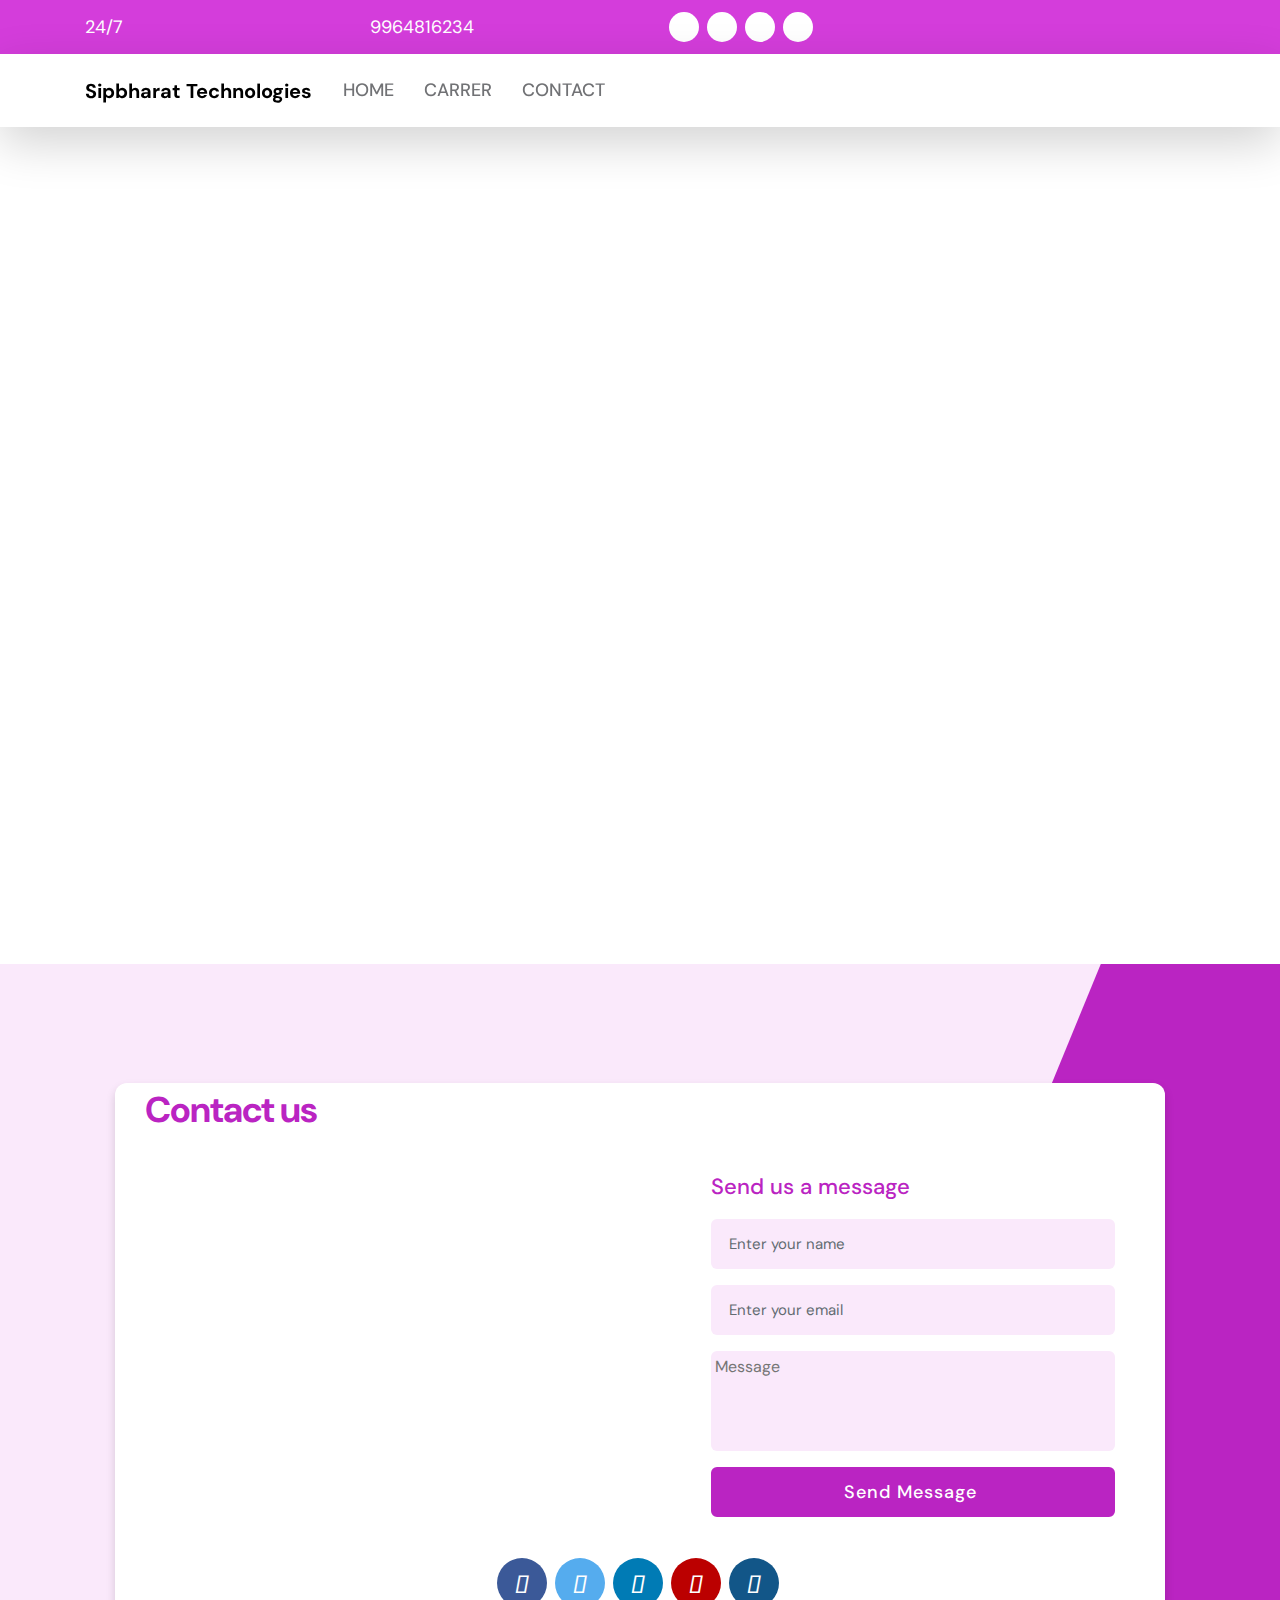
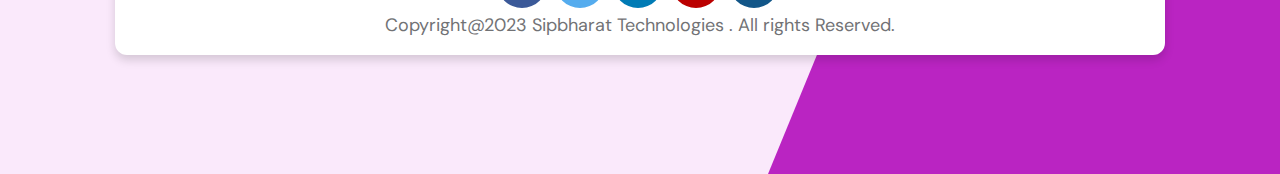
==== application.html @ 9116c196 "Updated color and text" ====
<!doctype html>
<html lang="en">
    <head>
        <meta charset="utf-8">
        <meta name="viewport" content="width=device-width, initial-scale=1">

        <meta name="description" content="">
        <meta name="author" content="Tooplate">

        <title>Apply-Sipbharat Technologies Technologies</title>

        <!-- CSS FILES -->
        <link rel="stylesheet" href="https://stackpath.bootstrapcdn.com/bootstrap/4.5.0/css/bootstrap.min.css">
        <link href="https://stackpath.bootstrapcdn.com/font-awesome/4.7.0/css/font-awesome.min.css" rel="stylesheet">
        <script src="https://code.jquery.com/jquery-3.5.1.slim.min.js"></script>
        <!-- CSS FILES -->
       
    <link rel="stylesheet" href="https://maxcdn.bootstrapcdn.com/font-awesome/4.5.0/css/font-awesome.min.css">
    
        <link rel="preconnect" href="https://fonts.googleapis.com">
    
        <link rel="preconnect" href="https://fonts.gstatic.com" crossorigin>
    
        <link href="https://fonts.googleapis.com/css2?family=DM+Sans:wght@400;500;700&display=swap" rel="stylesheet">
    
        <link href="css/bootstrap.min.css" rel="stylesheet">
    
        <link href="css/bootstrap-icons.css" rel="stylesheet">
    
        <link href="css/magnific-popup.css" rel="stylesheet">
    
        <link href="css/style.css" rel="stylesheet">
        
<style>



</style>

    </head>
    
    <body id="section_1">

        <header class="site-header">
            <div class="container">
                <div class="row align-items-center">

                    <div class="col-lg-3 col-md-5 col-7">
                        <p class="text-white mb-0">
                            <i class="bi-clock   site-header-icon me-2"></i>
                            24/7
                        </p>
                    </div>

                    <div class="col-lg-2 col-md-3 col-5">
                        <p class="text-white mb-0">
                            <a href="tel: 240-480-9600" class="text-white">
                                <i class="bi-telephone site-header-icon me-2"></i>
                                9964816234
                            </a>
                        </p>
                    </div>

                    <div class="col-lg-3 col-md-3 col-12 ms-auto">
                        <ul class="social-icon">
                            <li><a href="https://www.facebook.com/people/CalcTechnologies-CT/pfbid02JUg8E5NeWojqjAe3LrKqL9PtEWa7393qyUUVq8EMoqv3v3vVHGowJwouTCu3xsAVl/" class="social-icon-link bi-facebook"></a></li>

                            <li><a href="https://www.instagram.com/calc.technologies/"  class="social-icon-link bi-instagram"></a></li>

                            <li><a href="https://twitter.com/calctechsocial" class="social-icon-link bi-twitter"></a></li>

                            <li><a href="https://www.youtube.com/@calctechnologies" class="social-icon-link bi-youtube"></a></li>
                        </ul>
                    </div>

                </div>
            </div>
        </header>

        <nav class="navbar navbar-expand-lg bg-white shadow-lg">
            <div class="container">

                <a href="#" class="navbar-brand">Sipbharat Technologies</a>

                <button class="navbar-toggler" type="button" data-bs-toggle="collapse" data-bs-target="#navbarNav" aria-controls="navbarNav" aria-expanded="false" aria-label="Toggle navigation">
                    <span class="navbar-toggler-icon"></span>
                </button>

                <div class="collapse navbar-collapse" id="navbarNav">
                    <ul class="navbar-nav ms-auto">
                        <li class="nav-item">
                            <A class="nav-link" href="index.html">HOME</A>
                        </li> 

                         <li class="nav-item">
                            <a class="nav-link click-scroll" href="carrer.html"><small class="small-title"><strong class="text-warning"></strong></small> Carrer</a>
                        </li>

                       

                        <li class="nav-item">
                            <a class="nav-link click-scroll" href="#section_6"><small class="small-title"><strong class="text-warning"></strong></small> Contact</a>
                        </li>
                    </ul>
                <div>
                        
            </div>
        </nav>

             
        
       <div class="appform">
        <iframe src="https://script.google.com/macros/s/AKfycbyAHTy2WxW5twuwyEk3OPNB1_ejkv7ZWHJkvmR1WidONp0SBfmsNW7K47UZ-phNxazO/exec" frameborder="0" width="100%" height="830px">

        </iframe>
       </div>
             
                
                
       <section class="const" id="section_6">

        <div class="container2">
            <h3 class="contact-heading">Contact us</h3>

            <div class="content">
              <div class="image-box">
              <img src="images/FOOTERIMG.png" class="contact-image" alt="">
              </div>
            <form action="#">
              <div class="topic">Send us a message</div>
              <div class="input-box">
                <input type="text" required>
                <label>Enter your name</label>
              </div>
              <div class="input-box">
                <input type="text" required>
                <label>Enter your email</label>
              </div>
              <div class="message-box ">
                <label>Enter your message</label>
                <textarea class="message-box" placeholder="Message"></textarea>
              </div>
              <div class="input-box">
                <input type="submit" value="Send Message">
              </div>
            </form>
          </div><div class="">
            <div class="rounded-social-buttons">
                <a class="social-button facebook" href="https://www.facebook.com/" target="_blank"><i class="fab fa-facebook-f"></i></a>
                <a class="social-button twitter" href="https://www.twitter.com/" target="_blank"><i class="fab fa-twitter"></i></a>
                <a class="social-button linkedin" href="https://www.linkedin.com/" target="_blank"><i class="fab fa-linkedin"></i></a>
                <a class="social-button youtube" href="https://www.youtube.com/" target="_blank"><i class="fab fa-youtube"></i></a>
                <a class="social-button instagram" href="https://www.instagram.com/" target="_blank"><i class="fab fa-instagram"></i></a>
            </div>
            <p align="center">Copyright@2023 Sipbharat Technologies . All rights Reserved.</p>
        </div>
          </div>
    </section>

        <!-- JAVASCRIPT FILES -->
        <script>
            var form = document.getElementById('sheetdb-form');
            form.addEventListener("submit", e => {
              e.preventDefault();
              fetch(form.action, {
                  method : "POST",
                  body: new FormData(document.getElementById("sheetdb-form")),
              }).then(
                  response => response.json()
              ).then((html) => {
                // you can put any JS code here
                alert('success')
              });
            });
          </script>
        <script src="js/jquery.min.js"></script>
        <script src="js/bootstrap.min.js"></script>
        <script src="js/jquery.sticky.js"></script>
        <script src="js/jquery.magnific-popup.min.js"></script>
        <script src="js/magnific-popup-options.js"></script>
        <script src="js/click-scroll.js"></script>
        <script src="js/custom.js"></script>
        <script defer src="https://use.fontawesome.com/releases/v5.0.13/js/all.js" integrity="sha384-xymdQtn1n3lH2wcu0qhcdaOpQwyoarkgLVxC/wZ5q7h9gHtxICrpcaSUfygqZGOe" crossorigin="anonymous"></script>
         
    </body>
</html>
---- css/style.css ----
/*

Tooplate 2130 Waso Strategy

https://www.tooplate.com/view/2130-waso-strategy

Free Bootstrap 5 HTML Template

*/


/*---------------------------------------
  CUSTOM PROPERTIES ( VARIABLES )             
-----------------------------------------*/
html, body {
  // Smooth scroll always for html tag
  scroll-behavior: smooth;
  // scroll-snap-type: y; // <-- snap in y axis
}
.imgd{
  margin-bottom:20px ;
}
:root {
  --white-color:                  #ffffff;
  /* --primary-color:                #f9c10b; */
  /* --primary-color:                #F273E6; */
  --primary-color: #d43ddb;
  --secondary-color:              #AEB6BF;
  --section-bg-color:             #f5f5f5;
  --dark-color:                   #000000;
  --p-color:                      #717275;

  --body-font-family:             'DM Sans', sans-serif;

  --h1-font-size:                 60px;
  --h2-font-size:                 42px;
  --h3-font-size:                 36px;
  --h4-font-size:                 32px;
  --h5-font-size:                 24px;
  --h6-font-size:                 22px;
  --p-font-size:                  18px;
  --menu-font-size:               14px;
  --copyright-text-font-size:     16px;

  --font-weight-normal:           400;
  --font-weight-medium:           500;
  --font-weight-bold:             700;
}
.social-icon-link{
 font-size: 5px;
}

body {
    background: var(--white-color);
    font-family: var(--body-font-family); 
}


/*---------------------------------------
  TYPOGRAPHY               
-----------------------------------------*/

h2,
h3,
h4,
h5,
h6 {
  color: var(--dark-color);
}

h1,
h2,
h3,
h4,
h5,
h6 {
  font-weight: var(--font-weight-bold);
  letter-spacing: -1px;
}

h1 {
  font-size: var(--h1-font-size);
  letter-spacing: -2px;
}

h2 {
  font-size: var(--h2-font-size);
  letter-spacing: -2px;
}

h3 {
  font-size: var(--h3-font-size);
  line-height: inherit;
}

h4 {
  font-size: var(--h4-font-size);
  line-height: inherit;
}

h5 {
  font-size: var(--h5-font-size);
  line-height: normal;
}

h6 {
  font-size: var(--h6-font-size);
}

p {
  color: var(--p-color);
  font-size: var(--p-font-size);
  font-weight: var(--font-weight-normal);
}

ul li {
  color: var(--p-color);
  font-size: var(--p-font-size);
  font-weight: var(--font-weight-normal);
}

a, 
button {
  touch-action: manipulation;
  transition: all 0.3s;
}

a {
  color: var(--p-color);
  text-decoration: none;
}

a:hover {
  color: var(--primary-color);
}

::selection {
  background: var(--primary-color);
  color: var(--white-color);
}

::-moz-selection {
  background: var(--primary-color);
  color: var(--white-color);
}

.section-hero ::selection,
.bg-warning ::selection {
  background: #f9d55c;
}

.section-padding {
  padding-top: 70px;
  padding-bottom: 70px; 

}


.custom-border-radius {
  border-radius: 20px;
}

b,
strong {
  font-weight: var(--font-weight-bold);
}

.small-title {
  text-transform: uppercase;
}


/*---------------------------------------
  CUSTOM ICON               
-----------------------------------------*/
.custom-icon {
  display: inline-block;
  height: 45px;
  width: 45px;
  line-height: 45px;
  border: 3px solid var(--white-color);
  text-align: center;
  border-radius: 50%;
  font-size: 20px;
  position: relative;
}

.custom-icon::before,
.custom-icon::after {
  box-sizing: inherit;
  content: "";
  position: absolute;
  width: 100%;
  height: 100%;
  left: 0;
  top: 0;
  border-radius: 50%;
}

.custom-icon::before {
  border: 3px solid transparent;
}

.custom-icon::after {
  border: 0 solid transparent;
}

.custom-icon:hover {
  border-color: transparent;
}

.custom-icon:hover::before {
  border-top-color: var(--primary-color);
  border-right-color: var(--primary-color);
  border-bottom-color: var(--primary-color);
  transition: border-top-color .15s linear,border-right-color .15s linear .1s,border-bottom-color .15s linear .2s;
}

.custom-icon:hover::after {
  border-top: 3px solid var(--primary-color);
  border-left-width: 3px;
  border-right-width: 3px;
  transform: rotate(270deg);
  transition: transform .4s linear 0s,border-left-width 0s linear .35s;
}

.play-icon::before {
  position: relative;
  left: 1px;
}


/*---------------------------------------
  CUSTOM BUTTON               
-----------------------------------------*/
.custom-btn {
  background: var(--secondary-color);
  border-radius: 100px;
  color: var(--white-color);
  font-size: var(--copyright-text-font-size);
  font-weight: var(--font-weight-bold);
  padding: 12px 24px;
}

.custom-btn:hover {
  background: var(--primary-color);
  color: var(--white-color);
}

.custom-bg-primary {
  background: var(--primary-color);
}

.custom-bg-primary:hover {
  background: var(--white-color);
  color: var(--dark-color);
}


/*---------------------------------------
  NAVIGATION              
-----------------------------------------*/
.navbar {
  z-index: 9;
  right: 0;
  left: 0;
}

.navbar-brand {
  font-size: 20px;
  font-weight: var(--font-weight-bold);
  color:black;
}

.navbar-expand-lg .navbar-nav .nav-link {
  padding-right: 15px;
  padding-left: 15px;
}

.navbar-nav .nav-link {
  color: var(--p-color);
  font-size:18px;
  font-weight: var(--font-weight-medium);
  text-transform: uppercase;
  padding-top: 15px;
  padding-bottom: 15px;
}

.navbar-nav .nav-link.active, 
.navbar-nav .nav-link:hover,
.projects-detail-page .navbar-nav .nav-link.active:hover {
  color: var(--primary-color);
}

.projects-detail-page .navbar-nav .nav-link.active {
  color: var(--p-color);
}

.navbar-toggler {
  border: 0;
  padding: 0;
  cursor: pointer;
  margin: 0;
  width: 30px;
  height: 35px;
  outline: none;
}

.navbar-toggler:focus {
  outline: none;
  box-shadow: none;
}

.navbar-toggler[aria-expanded="true"] .navbar-toggler-icon {
  background: transparent;
}

.navbar-toggler[aria-expanded="true"] .navbar-toggler-icon:before,
.navbar-toggler[aria-expanded="true"] .navbar-toggler-icon:after {
  transition: top 300ms 50ms ease, -webkit-transform 300ms 350ms ease;
  transition: top 300ms 50ms ease, transform 300ms 350ms ease;
  transition: top 300ms 50ms ease, transform 300ms 350ms ease, -webkit-transform 300ms 350ms ease;
  top: 0;
}

.navbar-toggler[aria-expanded="true"] .navbar-toggler-icon:before {
  transform: rotate(45deg);
}

.navbar-toggler[aria-expanded="true"] .navbar-toggler-icon:after {
  transform: rotate(-45deg);
}

.navbar-toggler .navbar-toggler-icon {
  background: var(--dark-color);
  transition: background 10ms 300ms ease;
  display: block;
  width: 30px;
  height: 2px;
  position: relative;
}

.navbar-toggler .navbar-toggler-icon:before,
.navbar-toggler .navbar-toggler-icon:after {
  transition: top 300ms 350ms ease, -webkit-transform 300ms 50ms ease;
  transition: top 300ms 350ms ease, transform 300ms 50ms ease;
  transition: top 300ms 350ms ease, transform 300ms 50ms ease, -webkit-transform 300ms 50ms ease;
  position: absolute;
  right: 0;
  left: 0;
  background: var(--dark-color);
  width: 30px;
  height: 2px;
  content: '';
}

.navbar-toggler .navbar-toggler-icon::before {
  top: -8px;
}

.navbar-toggler .navbar-toggler-icon::after {
  top: 8px;
}

.breadcrumb-item.active {
  color: var(--primary-color);
}


/*---------------------------------------
  SITE HEADER              
-----------------------------------------*/
.site-header {
  background: var(--primary-color);
  padding-top: 10px;
  padding-bottom: 10px;
}

.site-header-icon {
  color: var(--dark-color);
}

.site-header .social-icon {
  text-align: right;
}


/*---------------------------------------
  HERO              
-----------------------------------------*/
.hero {
  position: relative;
  height: calc(100vh - 133px);
}

.section-hero {
  background-image: url('../images/jason-goodman-MUZFKa_mttU-unsplash.jpg');
  background-repeat: no-repeat;
  background-position: center;
  background-size: cover;
  position: relative;
  height: auto;
  padding-top: 180px;
  padding-bottom: 180px;
}

.section-hero::before {
  content: "";
  background: linear-gradient(to top, var(--dark-color), transparent 90%);
  position: absolute;
  top: 0;
  right: 0;
  left: 0;
  width: 100%;
  height: 100%;
  pointer-events: none;
  opacity: 0.7;
}

.section-hero-text {
  position: relative;
}

.carousel {
  padding-right: 0;
  padding-left: 0;
}

.hero-carousel,
.carousel-inner,
.carousel-item {
  height: 100%;
}

.carousel-image-wrap::before {
  content: "";
  background: linear-gradient(to top, var(--dark-color), transparent 90%);
  position: absolute;
  z-index: 2;
  top: 0;
  right: 0;
  left: 0;
  width: 100%;
  height: 100%;
  pointer-events: none;
  opacity: 0.7;
}

.carousel-caption {
  z-index: 9;
  top: 32%;
  bottom: 0;
  left: 0;
  text-align: left;
  width: 50%;
  margin-right: 12px;
  margin-left: 12px;
}

.carousel-image-wrap {
  position: absolute;
  top: 0;
  right: 0;
  bottom: 0;
  width: 100%;
  height: 100%;
  margin-left: auto;
}

.carousel-image {
  width: 100%;
  height: 100%;
  object-fit: cover;
}

.carousel-control-next, 
.carousel-control-prev {
  top: auto;
  bottom: 50px;
  opacity: 1;
}

.carousel-control-prev {
  left: auto;
  right: 70px;
}

.carousel-control-next-icon, 
.carousel-control-prev-icon {
  width: 70px;
  height: 70px;
}

.form-align{
  position: relative;
  right:50px;
}
/*---------------------------------------
  ABOUT              
-----------------------------------------*/
.about-image-wrap {
  border-radius: 20px;
  position: relative;
  overflow: hidden;
}

.about-image-info {
  background: linear-gradient(to top, var(--dark-color), transparent 90%);
  position: absolute;
  bottom: 0;
  right: 0;
  left: 0;
  padding: 40px;
}

.about-image {
  border-radius: 20px;
  width: 100%;
  height: 100%;
  object-fit: cover;
}

.about-thumb {
  background: var(--primary-color);
  border-radius: 20px;
  margin-bottom: 24px;
  padding: 40px;
}


/*---------------------------------------
  SERVICES              
-----------------------------------------*/
.services {
  background: var(--section-bg-color);
}

.nav-tabs {
  border-bottom: 0;
}

.nav-tabs .nav-link,
.nav-tabs .nav-link span {
  color: var(--p-color);
  display: block;
  text-align: left;
}

.nav-tabs .nav-link {
  border-radius: 0;
  border: 0;
  border-left: 7px solid var(--p-color);
  margin-right: 30px;
  margin-left: 30px;
  margin-bottom: 30px;
  padding: 30px;
  transition: all 0.3s ease-in-out;
}

.nav-tabs .nav-item.show .nav-link, 
.nav-tabs .nav-link.active,
.nav-tabs .nav-link:focus, 
.nav-tabs .nav-link:hover {
  border-left-color: var(--secondary-color);
  background: var(--white-color);
  box-shadow: 0 1rem 3rem rgba(0,0,0,.175);
}

.nav-tabs .nav-link.active h3,
.nav-tabs .nav-link:focus h3, 
.nav-tabs .nav-link:hover h3 {
  color: var(--primary-color);
}


/*---------------------------------------
  PROJECTS              
-----------------------------------------*/
.projects-thumb {
  border-radius: 20px;
  position: relative;
  overflow: hidden;
  margin-bottom: 24px;
  transition: all 0.3s;
  cursor: pointer;
}

.projects-thumb-large {
  min-height: 356px;
}

.projects-thumb:hover {
  background: var(--white-color);
  box-shadow: 0 1rem 3rem rgba(0,0,0,.175);
}

.projects-thumb:hover .projects-image {
  transform: scale(1.2);
}

.projects-thumb:hover .projects-title-wrap {
  padding-bottom: 30px;
}

.projects-thumb:hover .custom-btn,
.projects-btn-wrap .custom-btn:hover {
  background: var(--primary-color);
}

.projects-title-wrap {
  background: linear-gradient(to top, var(--dark-color), transparent 90%);
  position: absolute;
  bottom: 0;
  right: 0;
  left: 0;
  padding: 25px 25px 10px 25px;
  transition: all 0.2s;
}

.projects-small-title {
  color: var(--primary-color);
  text-transform: uppercase;
}

.projects-title {
  color: var(--white-color);
}

.projects-image {
  border-radius: 20px;
  width: 100%;
  height: auto;
  transition: all 0.3s;
}

.projects-thumb-large .projects-image {
  object-fit: cover;
  height: 100%;
}

.projects-btn-wrap {
  position: absolute;
  bottom: 25px;
  right: 25px;
}

.projects-btn-wrap .custom-btn {
  font-size: 30px;
  padding: 7.5px 15px;
}

.linkss{
 margin: 10px;;
}
/*---------------------------------------
  CONTACT INFO               
-----------------------------------------*/
.contact-thumb {
  position: relative;
  /* bottom: 20px; */
  top: 50PX;;
  
  LEFT:50PX;
  margin-bottom: -140px;
  display: flex;
  /* justify-content: center; */
 align-items: center;
}

.contact-info {
  border-radius: 20px;
  padding: 40px;
}

.google-map {
  border-radius: 20px;
}

.contact-icon {
  color: var(--primary-color);
  font-size: var(--h4-font-size);
}


/*---------------------------------------
  CONTACT              
-----------------------------------------*/
.contact{
  background-color: #d43ddb;
}

.contact-form {
  margin-top: 30px;
  margin-right: 30px;
}
.form-control{
  margin: 50px;

}


/*---------------------------------------
  CUSTOM FORM               
-----------------------------------------*/
.custom-form .form-control {
  background: transparent;
 
  box-shadow: none;
  border-radius: 0;
  border: 0;
  border-bottom: 3px solid var(--section-bg-color);
  margin-bottom: 24px;
  padding-top: 13px;
  padding-bottom: 13px;
  transition: all 0.3s;
  outline: none;
}

.custom-form .form-control:hover,
.custom-form .form-control:focus {
  background: var(--white-color);
}

.custom-form button[type="submit"] {
  background: var(--secondary-color);
  border-radius: 100px;
  border: 0;
  color: var(--white-color);
  font-weight: var(--font-weight-bold);
  transition: all 0.3s;
  margin-bottom: 0;
}

.custom-form button[type="submit"]:hover,
.custom-form button[type="submit"]:focus {
  background: var(--white-color);
  color: var(--dark-color);
}


/*---------------------------------------
  SITE FOOTER              
-----------------------------------------*/
.site-footer {
  background: var(--primary-color);
  padding-top: 40px;
  padding-bottom: 40px;
}

.site-footer .copyright-text {
  color: var(--white-color);
  font-size: var(--copyright-text-font-size);
}


/*---------------------------------------
  SOCIAL ICON               
-----------------------------------------*/
.social-icon {
  margin: 0;
  padding: 0;
}

.social-icon li {
  list-style: none;
  display: inline-block;
  vertical-align: top;
}

.social-icon-link {
  background: var(--white-color);
  border-radius: 20px;
  font-size: var(--copyright-text-font-size);
  color: var(--dark-color);
  display: inline-block;
  vertical-align: top;
  margin: 2px;
  width: 30px;
  height: 30px;
  line-height: 30px;
  text-align: center;
}

.social-icon-link:hover {
  color: var(--primary-color);
}


/*---------------------------------------
  RESPONSIVE STYLES               
-----------------------------------------*/
@media screen and (min-width: 1600px) {
  .projects .card {
    min-height: 416px;
  }
}

@media screen and (max-width: 1280px) {
  .contact svg {
    bottom: 0;
    margin-bottom: 0;
  }
}

@media screen and (max-width: 991px) {
  h1 {
    font-size: 48px;
  }

  h2 {
    font-size: 36px;
  }

  h3 {
    font-size: 32px;
  }

  h4 {
    font-size: 28px;
  }

  h5 {
    font-size: 20px;
  }

  h6 {
    font-size: 18px;
  }

  .section-padding {
    padding-top: 40px;
    padding-bottom: 40px;
  }

  .custom-btn {
    font-size: var(--copyright-text-font-size);
    padding: 8px 16px;
  }

  .navbar-expand-lg .navbar-nav .nav-link {
    padding-left: 0;
  }

  .navbar-nav .nav-link {
    padding-top: 10px;
    padding-bottom: 10px;
  }

  .site-header .social-icon {
    text-align: left;
    margin-top: 10px;
  }

  .carousel-caption {
    width: 100%;
  }

  .about-thumb {
    padding: 30px;
  }

  .about-image {
    height: auto;
    margin-bottom: 24px;
  }

  .contact-container-wrap {
    padding-bottom: 50px;
  }

  .contact-form {
    margin-right: 0;
    margin-top: 80px;
    margin-bottom: 50px;
    
  }

  .col-lg-4{
    position: relative;
    left:70px
  }
  .contact-thumb {
    bottom: 0;
    margin-bottom: 0;
  }

  .site-footer {
    text-align: center;
  }
}

@media screen and (max-width: 480px) {
  h1 {
    font-size: 38px;
  }

  h2 {
    font-size: 32px;
  }

  h3 {
    font-size: 28px;
  }

  h4 {
    font-size: 24px;
  }

  h5 {
    font-size: 20px;
  }

  .contact-icon {
    font-size: 24px;
  }

  .site-header p {
    font-size: 14px;
  }

  .carousel-control-next, 
  .carousel-control-prev {
    bottom: 20px;
  }

  .nav-tabs .nav-link {
    margin-right: 0;
    margin-left: 0;
    padding: 15px;
  }

  .contact-info {
    padding: 30px 25px;
  }

  .site-footer-wrap {
    flex-direction: column;
  }

  .copyright-text {
    padding-bottom: 10px;
  }
}
html, body {

  // Smooth scroll always for html tag
  
  scroll-behavior: smooth;
  
  // scroll-snap-type: y; // <-- snap in y axis
  
  }
  

@media screen and (max-width:420px) {
  .col-lg-4{
    position: relative;
    left:10px;
    right: 90px; 
    
  }
}
/*team*/
/* * {
  margin: 0;
  padding: 0;
  box-sizing: border-box;
} */
/* .container-s{
  background-color: lightsteelblue;
} */

.card .content {
  display: flex;
  justify-content: center;
  align-items: center;
}

.containers {
  max-width: 1250px;
  margin-left: auto;
  margin-right: auto;
  padding: 10px 0;
}
.cards-containers {
  height: 100vh;
  display: flex;
  align-items: center;
  justify-content: space-around;
  flex-wrap: wrap;
  padding-left: 15px;
  padding-right: 15px;
}

.card {
  max-width: 210px;
  height: 400px;
  position: relative;
  box-shadow: 0 0 15px rgba(0, 0, 0, .2);
  margin: 25px 0;
  width: 30%;
}
 /* contact css starts */
 .const{
  height:90vh;
width: 100%;
display: flex;
align-items: center;
justify-content: center;
background: #fae9fb;
position:absolute;
}
.contact-heading{
  color:#ba24c2;
  margin-left: 30px;
}
.const:before{
content: '';
position: absolute;
height: 100%;
width: 100%;
left: 0;
top: 0;
background: #ba24c2;
clip-path: polygon(86% 0, 100% 0, 100% 100%, 60% 100%);
}
.container2{
z-index: 12;
max-width: 1050px;
width: 100%;
background: #fff;
border-radius: 12px;
margin: 0 20px;
box-shadow: 0 5px 10px rgba(0, 0, 0, 0.15);
}
.container2 .content{
display: flex;
align-items: center;
justify-content: space-between;
padding: 25px 20px;
position: relative;
}
.content .image-box{
max-width: 55%;
position:relative;
left:10%;
}
.content .image-box img{
width: 70%;
border-radius: 2rem;
}
.content .topic{
font-size: 22px;
font-weight: 500;
color: #ba24c2;
}
.content form{
width: 40%;
margin-right: 30px;
}
.content .input-box{
height: 50px;
width: 100%;
margin: 16px 0;
position: relative;
}
.content .input-box input{
position: absolute;
height: 100%;
width: 100%;
border-radius: 6px;
font-size: 16px;
outline: none;
padding-left: 16px;
background: #fae9fb;
border: 2px solid transparent;
transition: all 0.3s ease;
}
.content .input-box input:focus,
.content .input-box input:valid{
border-color: #ba24c2;
background-color: #fff;
}
.content .input-box label{
position: absolute;
left: 18px;
top: 50%;
color: #636c72;
font-size: 15px;
pointer-events: none;
transform: translateY(-50%);
transition: all 0.3s ease;
}
.content .input-box input:focus ~ label,
.content .input-box input:valid ~ label{
top: 0;
left: 12px;
display: 14px;
color: #ba24c2;
background: #fff;
}
.content .message-box{
min-height: 100px;
position: relative;
}
.content .message-box textarea{
position: absolute;
height: 100%;
width: 100%;
resize: none;
background: #fae9fb;
border: 2px solid transparent;
border-radius: 6px;
outline: none;
transition :all 0.3s ease;
}
.content .message-box textarea:focus{
border-color: #ba24c2;
background-color: #fff;
}
.content .message-box label{
position: absolute;
font-size: 16px;
color: #636c72;
left: 18px;
top: 6px;
pointer-events: none;
transition: all 0.3s ease;
}
.content .message-box textarea:focus ~ label{
left: 12px;
top: -10px;
color: #ba24c2;
font-size: 14px;
background: #fff;
}
.content .input-box input[type="submit"]{
color: #fff;
background: #ba24c2;
padding-left: 0;
font-size: 18px;
font-weight: 500;
cursor: pointer;
letter-spacing: 1px;
transition: all 0.3s ease;
}
.content .input-box input[type="submit"]:hover{
background-color: #d43ddb;
}
@media (max-width:1000px) {
.content .image-box{
max-width: 70%;
}
.content{
padding: 10px 0;
}
}
/* contact css ends  */
.svg-inline--fa {
  vertical-align: -0.200em;
}

.rounded-social-buttons {
  text-align: center;
}

.rounded-social-buttons .social-button {
  display: inline-block;
  position: relative;
  cursor: pointer;
  width: 3.125rem;
  height: 3.125rem;
  border: 0.125rem solid transparent;
  padding: 0;
  text-decoration: none;
  text-align: center;
  color: #fefefe;
  font-size: 1.5625rem;
  font-weight: normal;
  line-height: 2em;
  border-radius: 1.6875rem;
  transition: all 0.5s ease;
  margin-right: 0.25rem;
  margin-bottom: 0.25rem;
}

.rounded-social-buttons .social-button:hover, .rounded-social-buttons .social-button:focus {
  -webkit-transform: rotate(360deg);
      -ms-transform: rotate(360deg);
          transform: rotate(360deg);
}

.rounded-social-buttons .fa-twitter, .fa-facebook-f, .fa-linkedin, .fa-youtube, .fa-instagram {
  font-size: 25px;
}

.rounded-social-buttons .social-button.facebook {
  background: #3b5998;
}

.rounded-social-buttons .social-button.facebook:hover, .rounded-social-buttons .social-button.facebook:focus {
  color: #3b5998;
  background: #fefefe;
  border-color: #3b5998;
}

.rounded-social-buttons .social-button.twitter {
  background: #55acee;
}

.rounded-social-buttons .social-button.twitter:hover, .rounded-social-buttons .social-button.twitter:focus {
  color: #55acee;
  background: #fefefe;
  border-color: #55acee;
}

.rounded-social-buttons .social-button.linkedin {
  background: #007bb5;
}

.rounded-social-buttons .social-button.linkedin:hover, .rounded-social-buttons .social-button.linkedin:focus {
  color: #007bb5;
  background: #fefefe;
  border-color: #007bb5;
}

.rounded-social-buttons .social-button.youtube {
  background: #bb0000;
}

.rounded-social-buttons .social-button.youtube:hover, .rounded-social-buttons .social-button.youtube:focus {
  color: #bb0000;
  background: #fefefe;
  border-color: #bb0000;
}

.rounded-social-buttons .social-button.instagram {
  background: #125688;
}

.rounded-social-buttons .social-button.instagram:hover, .rounded-social-buttons .social-button.instagram:focus {
  color: #125688;
  background: #fefefe;
  border-color: #125688;
}
.social-footer{
  width:100%;
  height:20vh;
  background-color: #AEB6BF;
}

/* section intern css starts  */

.container3 {
  width: 100%;
  display: flex;
  justify-content: space-evenly;
  flex-wrap: wrap;
 
}

/* Card */
.card-intern {
  width: 350px;
  height: 460px;
  margin: 25px;
  background-color: #fff;
  border-radius: 20px;
  overflow: hidden;
  box-shadow: 0px 0px 10px rgba(0, 0, 0, 0.7);
  transition: 0.3s;
}

/* Card Header*/
.card-header-intern {
  width: 100%;
  height: 200px;
  overflow: hidden;
}

.card-img-intern {
  min-width: 100%;
  width: auto;
  height: 100%;
}

/* Card Body */
.card-body-intern {
  height: 170px;
  /* padding: 15px; */
  text-align: center;
  font-family: sans-serif;
}

.card-local-intern {
  font-size: 16px;
  margin: 10px 0;
}

.card-titulo-intern {
  font-size: 32px;
  margin: 15px 0;
}

.card-texto-intern {
  font-size: 12px;
  width: 300px;
  margin: 0 auto;
}

/* Card Footer */
.card-footer-intern {
  margin-top: 10px;
 
  text-align: center;
  background-color: #000;
}

.card-footer-intern a {
  color: #fff;
  display: block;
  padding: 22px;
  text-decoration: none;
  font-family: sans-serif;
  font-weight: 600;
 
}

/* Cores Cards */
.card-1-intern .card-footer-intern {
  background-color:#d43ddb;
          
}

.card-1-intern .card-local-intern {
  color: #2740d1;
}

.card-2-intern .card-footer-intern {
  background-color: #d12761;
}

.card-2-intern .card-local-intern {
  color: #d12761;
}

.card-3-intern .card-footer-intern {
  background-color: #00c702;
}

.card-3-intern .card-local-intern {
  color: #00c702;
}

/* Animação Hover */
.card-intern:hover {
  transform: scale3d(1.1, 1.1, 1);
}

/* section intern css ends  */
/* footer css starts  */

@media (max-width:900px) {
.content .image-box{
display: none;
}
.content{

display: flex;
flex-wrap: wrap;
justify-content: center;
align-items: center;
}
.content form{
width: 100%;
margin-left: 30px;

}
}

 /* contact css ends  */
  /* modal css starts  */
   

.modal-page .container4 .row .card2{
  overflow: hidden;
  border: 0 !important;
  border-radius: 20px !important;
  box-shadow: 0 0.5rem 1rem 0 rgba(0, 0, 0, 0.1);
}

.img-left{
  width: 45%;
  background: url('images/internship 9.jpg') center;
  background-size: cover;
}

.card-body{
  padding: 2rem;
}

.title{
  margin-bottom: 2rem;
}

.form-input{
  position: relative;
}

.form-input input{
  width: 100%;
  height: 45px;
  padding-left: 40px;
  margin-bottom: 20px;
  box-sizing: border-box;
  box-shadow: none;
  border: 1px solid #00000020;
  border-radius: 50px;
  outline: none;
  background: transparent;
}

.form-input span{
  position: absolute;
  top: 10px;
  padding-left: 15px;
  color: #007bff;
}

.form-input input::placeholder{
  color: black;
  padding-left: 0px;
}

.form-input input:focus, .form-input input:valid{
  border: 2px solid #007bff;
}

.form-input input:focus::placeholder{
  color: #454b69;
}

.custom-checkbox .custom-control-input:checked ~ .custom-control-label::before{
  background-color: #007bff !important;
  border: 0px;
}

.form-box button[type="submit"]{
  margin-top: 10px;
  border: none;
  cursor: pointer;
  border-radius: 50px;
  background: #007bff;
  color: #fff;
  font-size: 90%;
  font-weight: bold;
  letter-spacing: .1rem;
  transition: 0.5s;
  padding: 12px;
}

.form-box button[type="submit"]:hover{
  background: #0069d9;
}

.forget-link, .register-link{
  color: #007bff;
  font-weight: bold;
}

.forget-link:hover, .register-link:hover{
  color: #0069d9;
  text-decoration: none;
}

.form-box .btn-social{
  color: white !important;
  border: 0;
  font-weight: bold;
}

.form-box .btn-facebook{
  background: #4866a8;
}

.form-box .btn-google{
  background: #da3f34;
}

.form-box .btn-twitter{
  background: #33ccff;
}

.form-box .btn-facebook:hover{
  background: #3d578f;
}

.form-box .btn-google:hover{
  background: #bf3b31;
}

.form-box .btn-twitter:hover{
  background: #2eb7e5;
}
.modal-page{
  width:100%;
  height: 100%;
  display: flex;
  flex-direction: column;
  align-items: center;
  justify-content: center;
}
.from-select{
  width:100%;
  height:40px;
  border-radius: 2rem;
  border-color:#ccc;
}
.from-select:focus{
  border-color: blue;
}
.from-select:active{
  border-color: blue;
}
.modal-close{
  float: right;
  border: none;
  background-color: #fff;
}
  /* modal css starts  */
@media screen and (max-width: 700px) {
  .card {
    width: 45%;
  }
}
@media screen and (max-width: 500px) {
  .card {
    width: 90%;
  }
}
.card2 .elms-animation,
.card2 .content {
  position: absolute;
  top: 0;
  left: 0;
  height: 100%;
  width: 100%;
}
.card2 .elms-animation {
  z-index: 5;
}
.card2 .elms-animation span {
  position: absolute;
  background-color: rgba(0, 0, 0, .6);
  height: 0;
  width: 0;
  transition: all .5s ease-out;
}
.card2 .elms-animation span.one {
  top: 0; left: 0;
}
.card2 .elms-animation span.two {
  top: 0; right: 0;
}
.card2 .elms-animation span.three {
  left: 0; bottom: 0;
}
.card2 .elms-animation span.four {
  right: 0; bottom: 0;
}

.card2:hover .elms-animation span {
  width: 50%;
  height: 50%;
}

.card2 img {
  height: 100%;
  width: 100%;
  object-fit: cover;
  object-position: center;
  display: block;
}

.card2 .content {
  z-index: 6;
  visibility: hidden;
}
.card2:hover .content {
  animation: show .3s .4s linear forwards;
}
.card2 .content button {
  padding: .6rem 1.6rem;
  border: 3px solid #FFF;
  background: transparent;
  color: #FFF;
  font-size: 1rem;
  outline: none;
  cursor: pointer;
  transition: background .3s ease;
}
.card2 .content button:hover {
  background: #FFF;
  color: #333;
}
@media screen and (max-width: 991px)
.section-padding {
    padding-top: 40px;
    padding-bottom: 40px;
}
@keyframes show {
  to {
    visibility: visible;
  }
}

/*footer*/
/* .container-s{
	width: 100%;
	height: 100vh;
	display: flex; 
	justify-content: center;
	align-items: center;
	overflow: hidden;
	background: rgb(18, 18, 18);
	cursor: none; 
}  */

.cursor {
	width: var(--size);
	height: var(--size);
	border-radius: 50%;
	position: absolute;
	left: 0;
	top: 0;
	pointer-events: none;
	z-index: 100;
	&--large {
		--size: 40px;
		border: 1px solid rgb(255, 60, 60);
	}
	&--small {
		--size: 10px;
		background: rgb(255, 60, 60);
	transform: translate(-50%, -50%);
	}
}

main {
	/* display: flex; */
	flex-wrap: wrap;
	justify-content: center;

	button {
		--size: 60px;
		border: none;
		min-width: var(--size);
		min-height: var(--size);
		display: flex;
		justify-content: center;
		align-items: center;
		font-size: 1.2rem;
		background: rgba(255, 255, 255, 0.08);
		color: #fff;
		transition: background 200ms ease, color 200ms ease;
		cursor: none;
	}

	&:hover {
		button {
			background: rgba(255, 255, 255, 0.04);
			color: rgba(255, 255, 255, 0.04);
			&:hover {
				color: #fff;
			}
		}
	}
  





.support{
	position: absolute;
	right: 10px;
	bottom: 10px;
	padding: 10px;
	display: flex;
	a{
		margin: 0 10px;
		color: #fff;
		font-size: 1.8rem;
		backface-visibility: hidden;
		transition: all 150ms ease;
		&:hover{
			transform: scale(1.1);
		}
	}

}}

/* internship cards */
.card-title{
  text-transform: capitalize;
  font-weight: bold;
}




/* section hr bg  */
.hrs{
  background-color:#fae9fb;
}
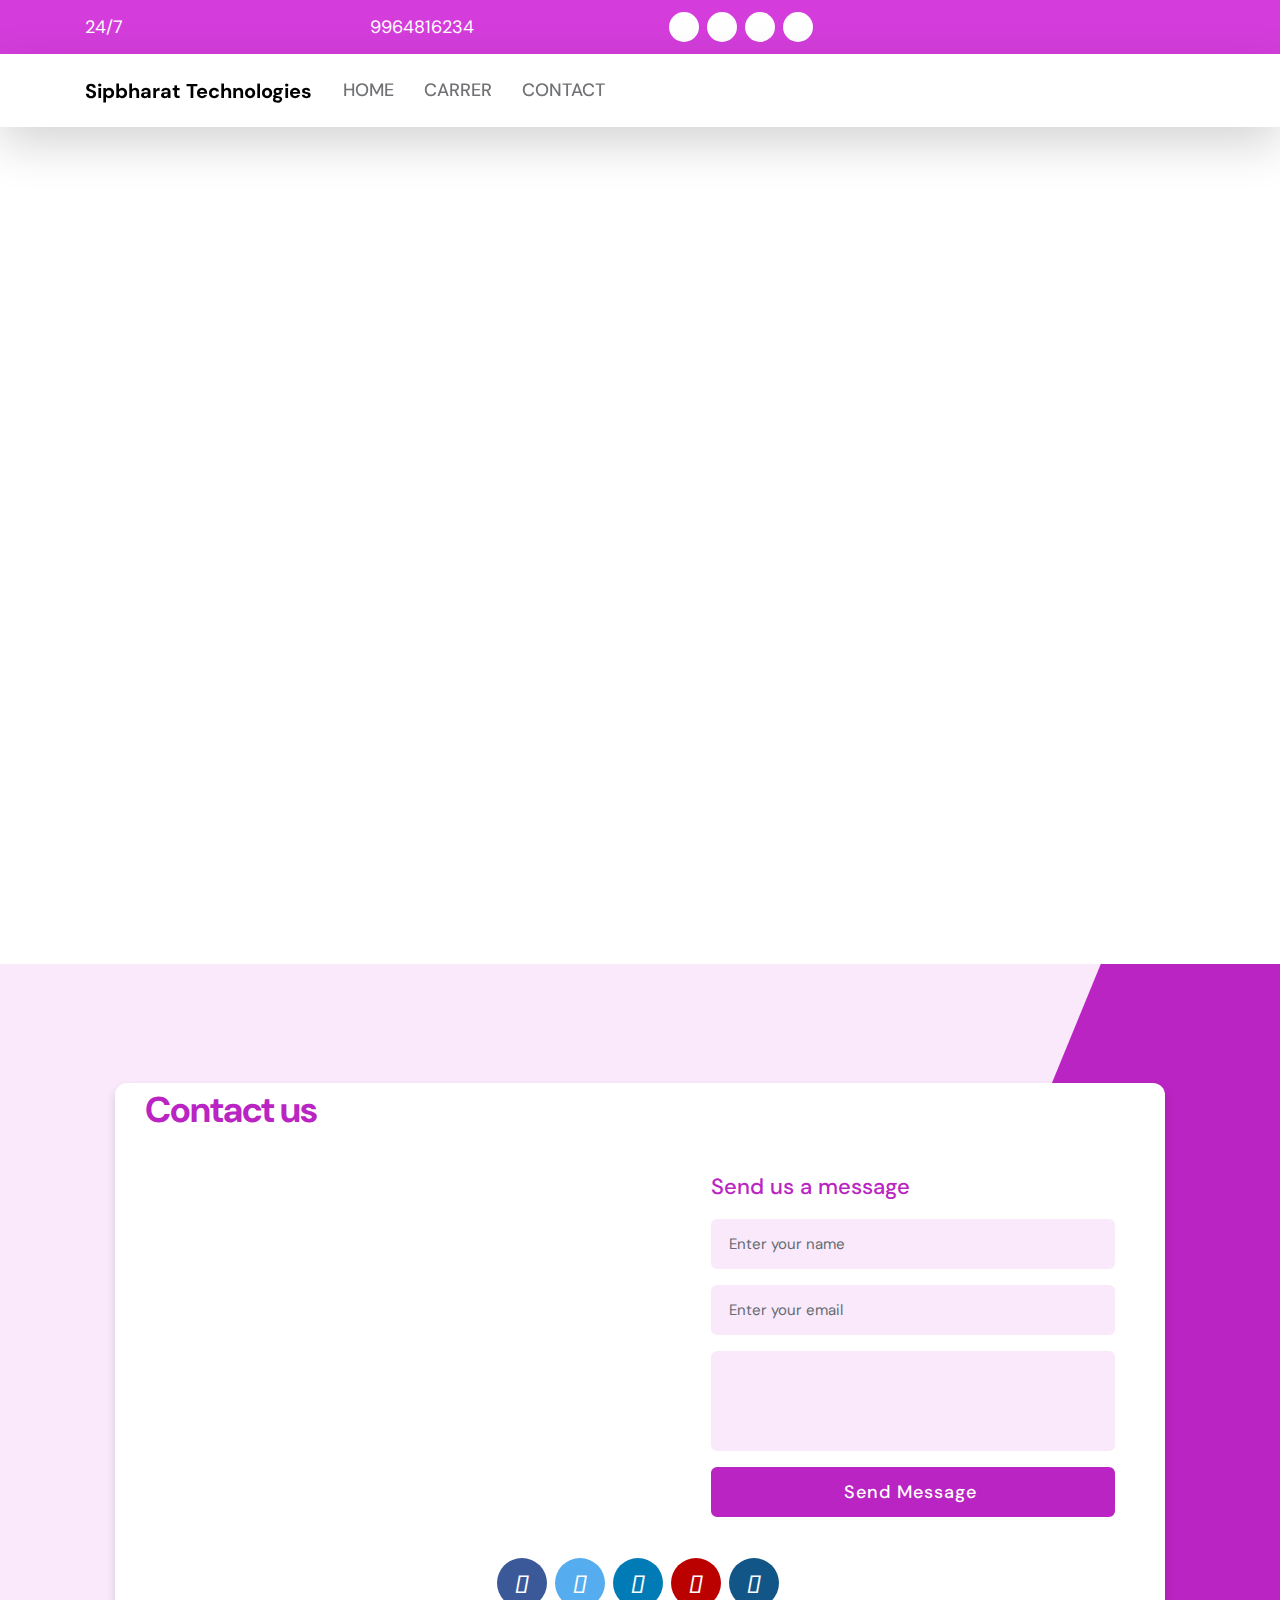
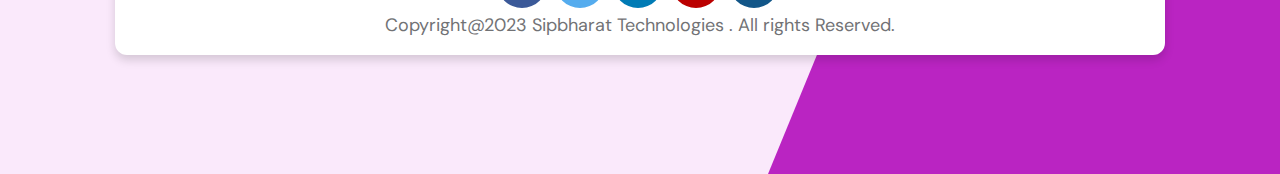
==== commit a2f6976e: "updated div and updated hrsolutions page" ====
--- a/application.html
+++ b/application.html
@@ -138,7 +138,7 @@
               </div>
               <div class="message-box ">
                 <label>Enter your message</label>
-                <textarea class="message-box" placeholder="Message"></textarea>
+                <textarea class="message-box" placeholder=""></textarea>
               </div>
               <div class="input-box">
                 <input type="submit" value="Send Message">
--- a/css/style.css
+++ b/css/style.css
@@ -941,6 +941,12 @@
     padding-bottom: 10px;
   }
 }
+@media screen and (max-width: 480px) {
+  .abt-text{
+    font-size: 10px;
+  }
+}
+
 html, body {
 
   // Smooth scroll always for html tag
